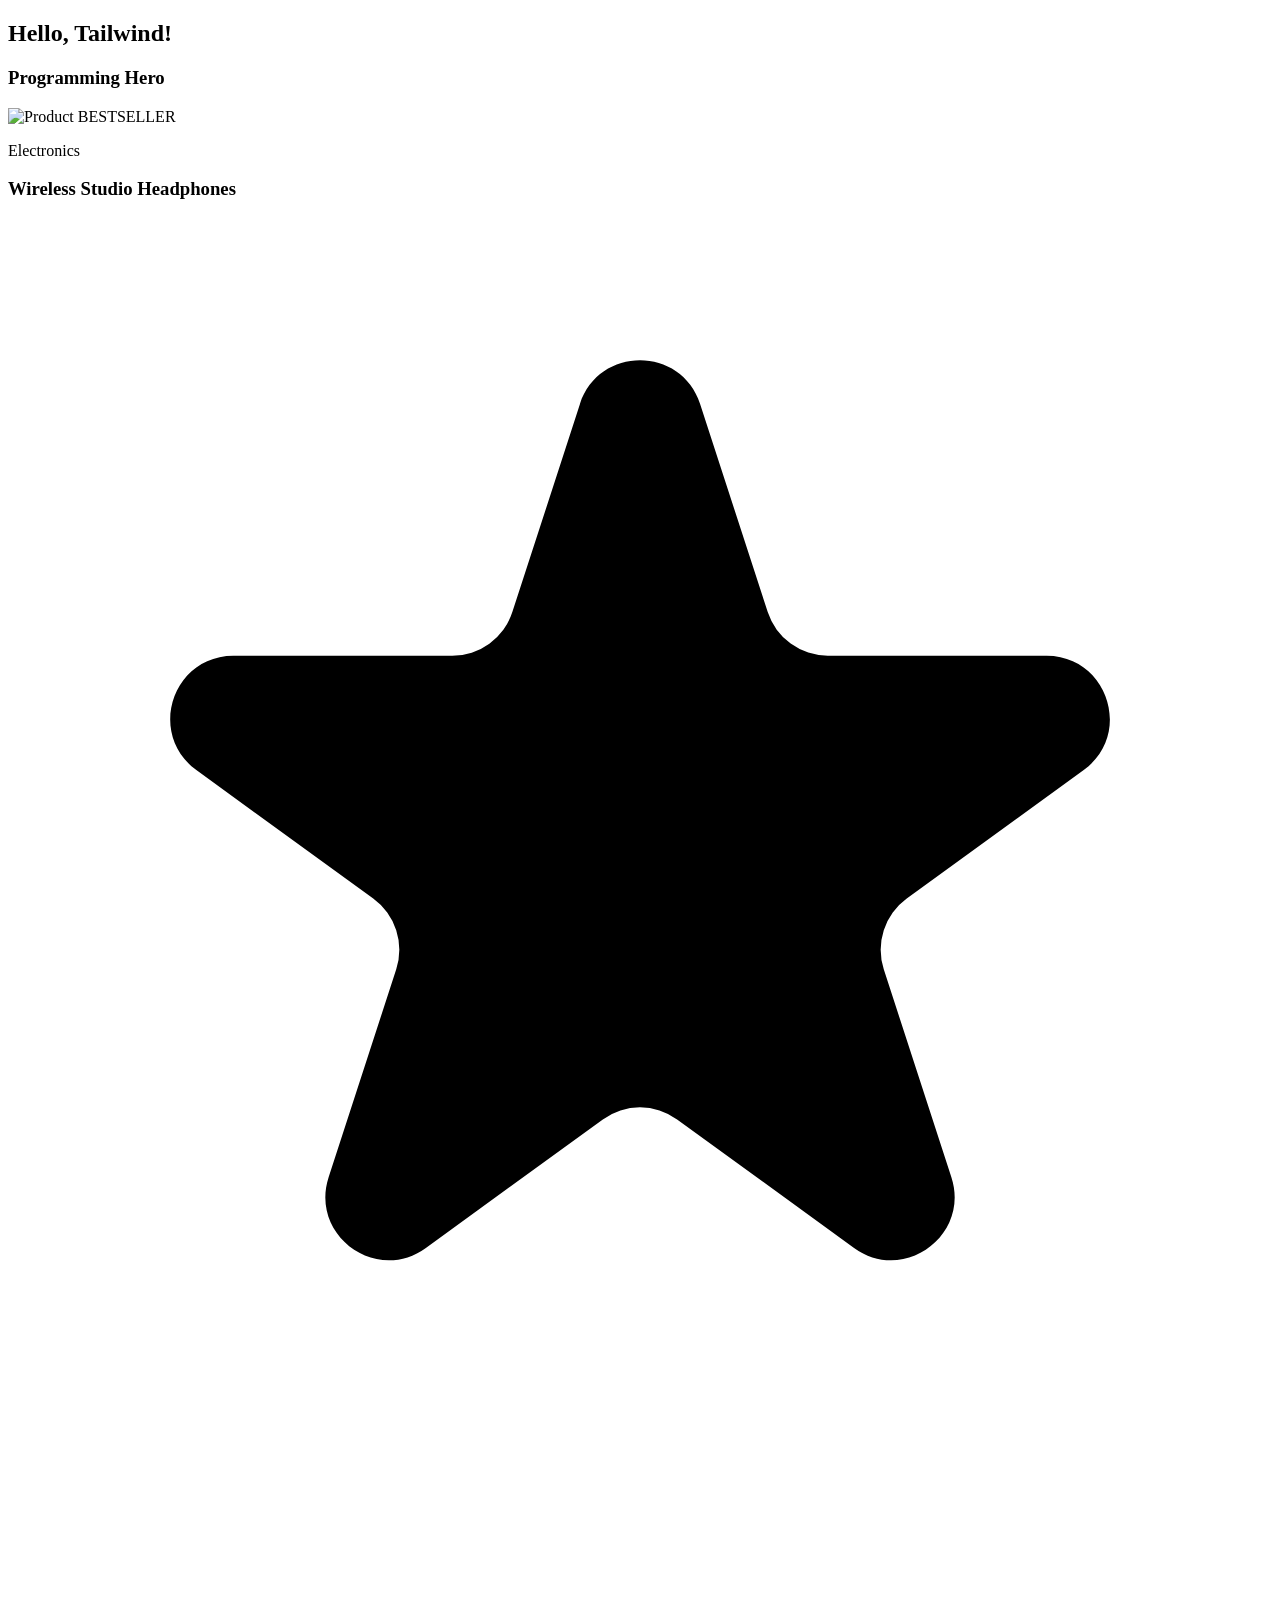
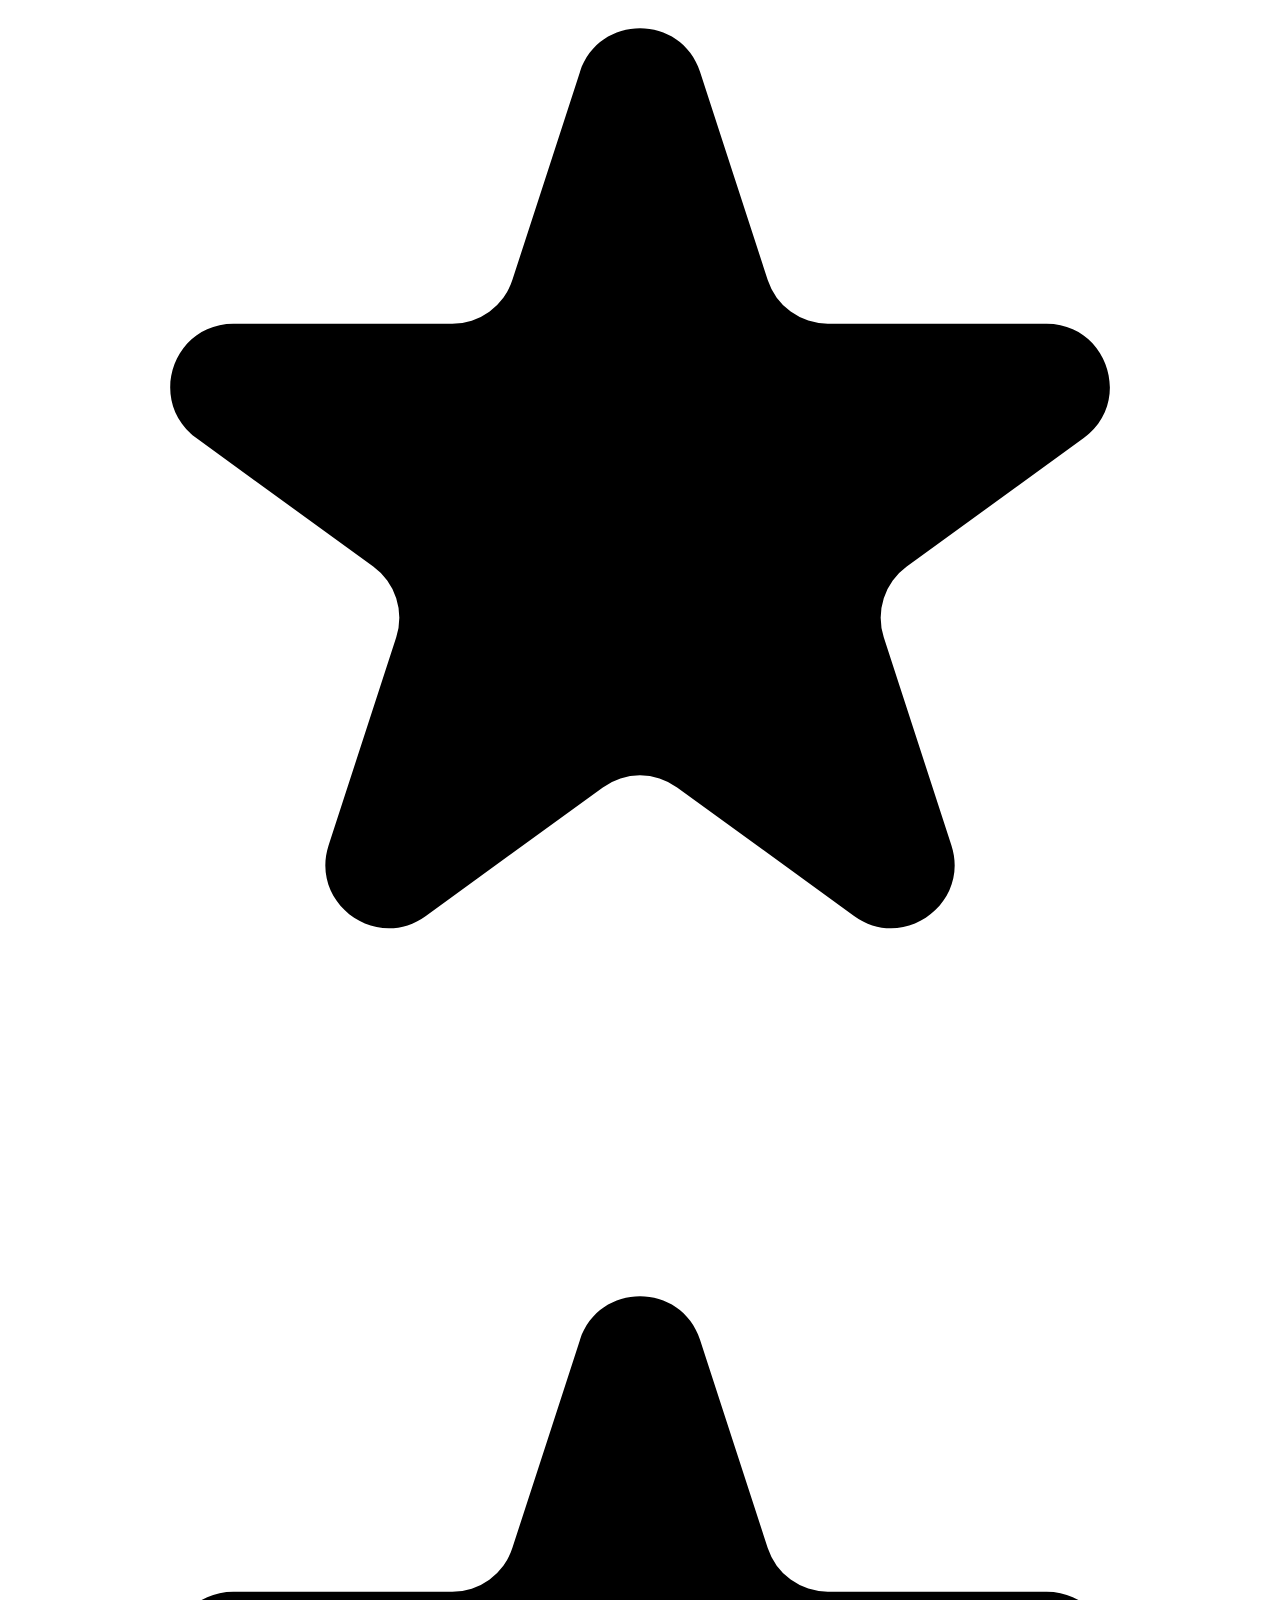
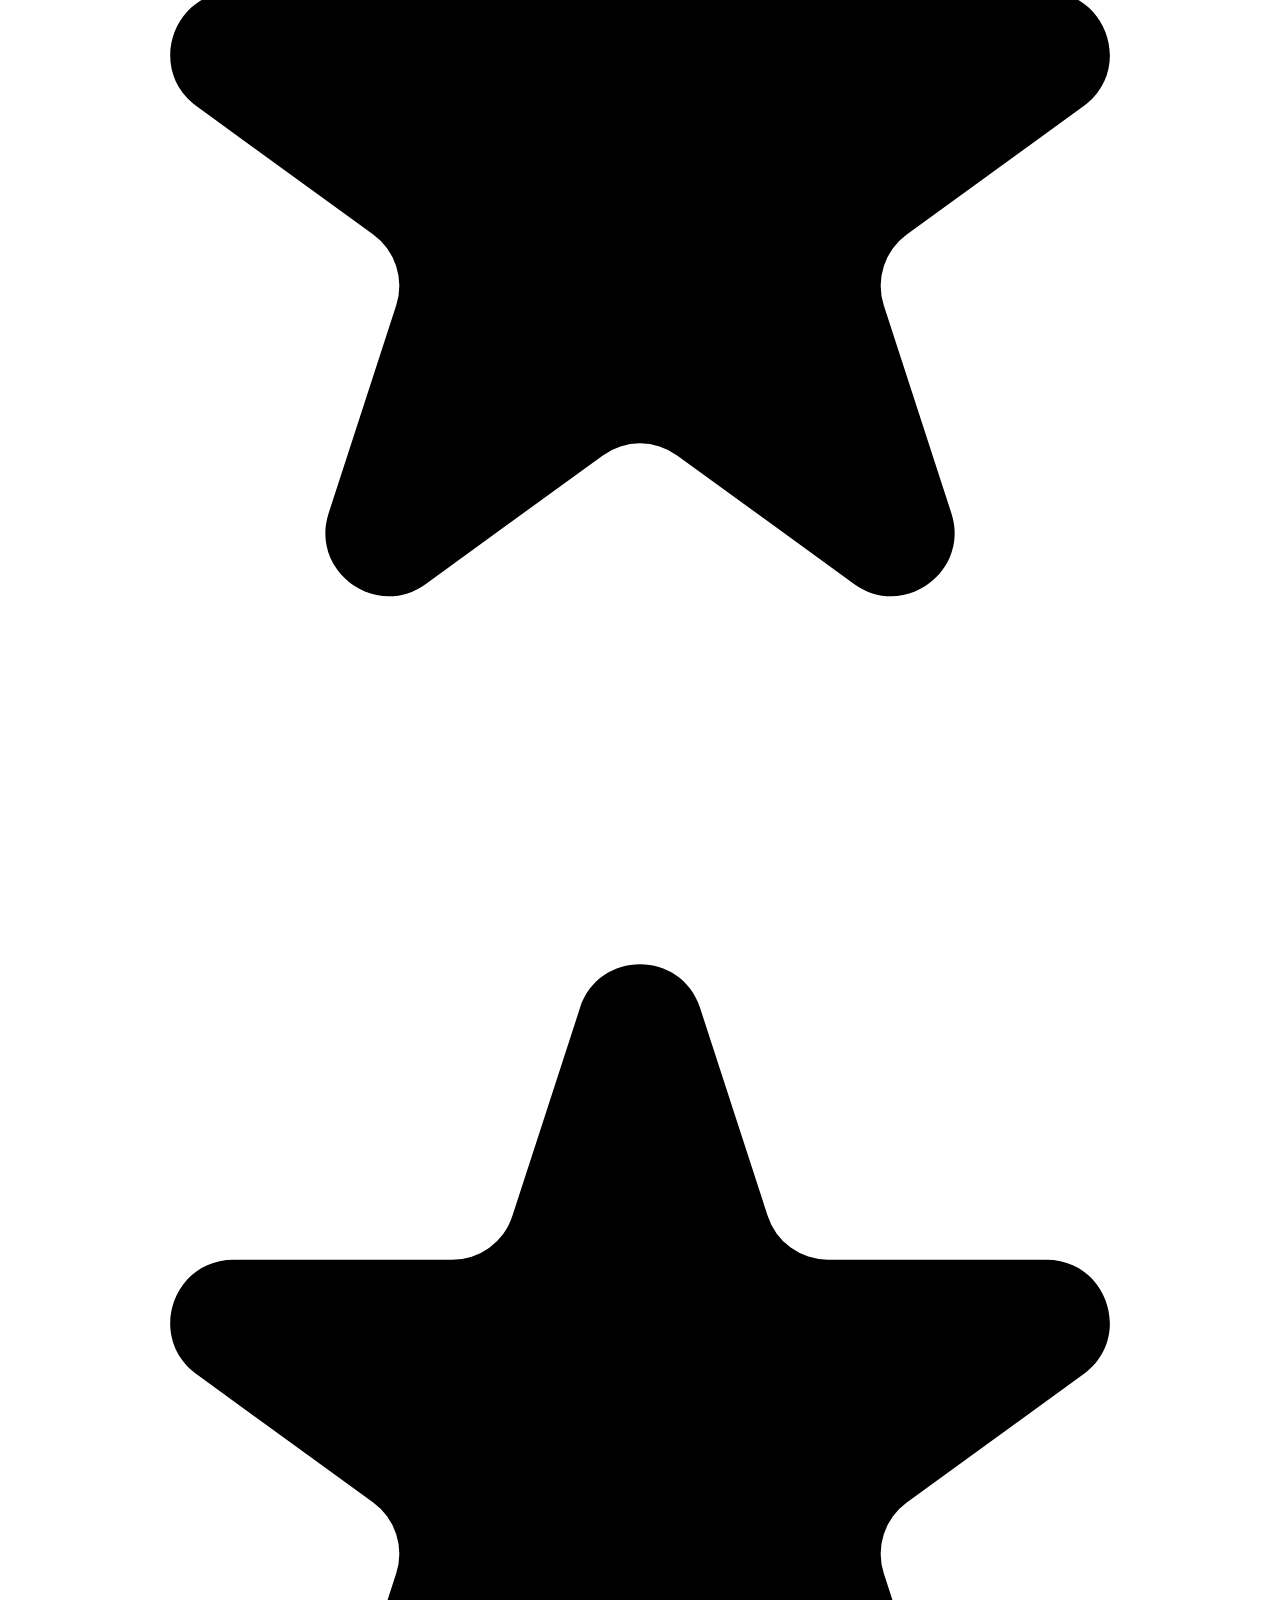
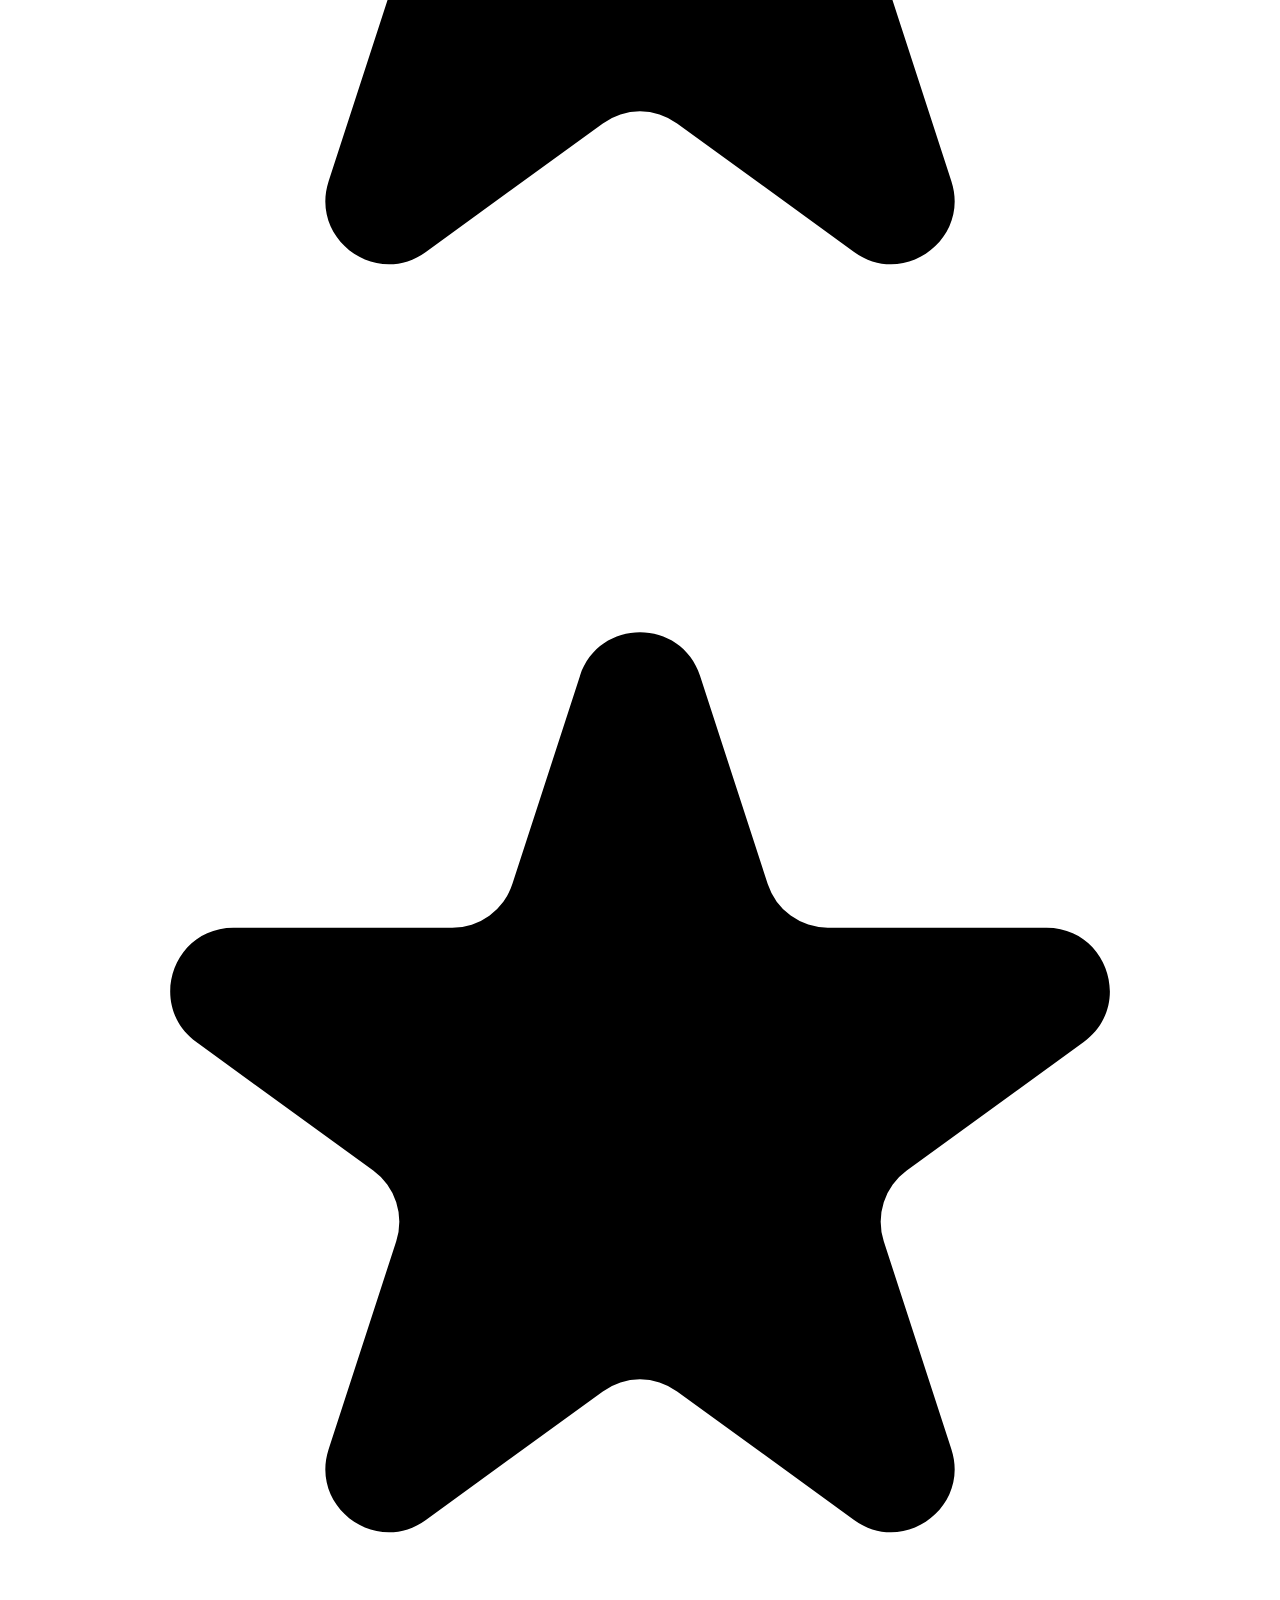
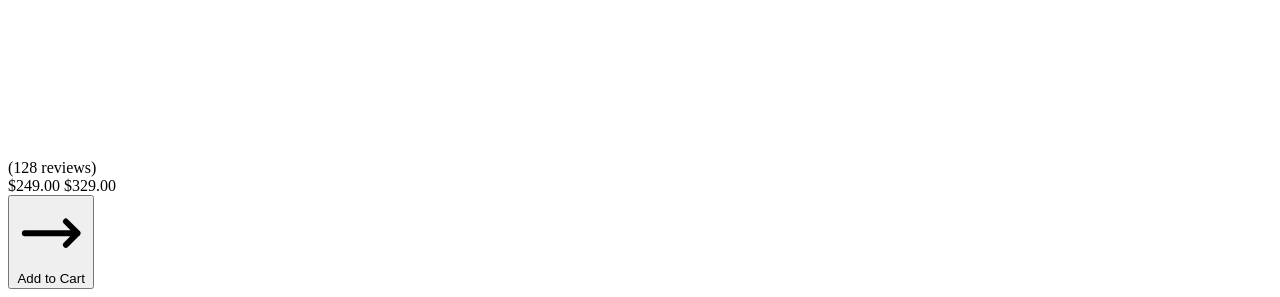
==== Tailwind-CSS/index.html @ 8f089b9a "tailwind class added" ====
<!DOCTYPE html>
<html lang="en">

<head>
    <meta charset="UTF-8">
    <meta name="viewport" content="width=device-width, initial-scale=1.0">
    <title>Document</title>

    <!-- Tailwind CDN -->
    <script src="https://cdn.jsdelivr.net/npm/@tailwindcss/browser@4"></script>
</head>

<body>
    <h2
        class="text-purple-500 text-4xl bg-slate-900 bg-[url(https://images.unsplash.com/photo-1505740420928-5e560c06d30e?ixlib=rb-4.0.3&auto=format&fit=crop&w=800&q=80)]bg-center bg-cover h-375">
        Hello, Tailwind!</h2>


    <h3 class="bg-green-500 border-4 border-amber-500 text-[80px] rounded-2xl font-bold text-center mt-3.75">Programming Hero
    </h3>

    <!-- Card -->
    <div class="h-64 min-w-64 bg-green-500 rounded-2xl my-4 mx-12.5 p-6.25 border-4"></div>



    <!-- Card Container -->
    <div
        class="max-w-sm bg-white rounded-2xl shadow-lg overflow-hidden border border-slate-100 hover:shadow-xl transition-shadow duration-300">

        <!-- Image Section -->
        <div class="relative h-64 overflow-hidden group">
            <img src="https://images.unsplash.com/photo-1505740420928-5e560c06d30e?ixlib=rb-4.0.3&auto=format&fit=crop&w=800&q=80"
                alt="Product"
                class="w-full h-full object-cover transform group-hover:scale-105 transition-transform duration-500">
            <!-- Badge -->
            <span
                class="absolute top-4 left-4 bg-blue-600 text-white text-xs font-bold px-3 py-1 rounded-full shadow-sm">
                BESTSELLER
            </span>
        </div>

        <!-- Content Section -->
        <div class="p-6">
            <!-- Category -->
            <p class="text-blue-500 text-xs font-bold tracking-widest uppercase mb-2">Electronics</p>

            <!-- Title -->
            <h3 class="text-xl font-bold text-slate-800 leading-tight mb-2">
                Wireless Studio Headphones
            </h3>

            <!-- Rating -->
            <div class="flex items-center gap-1 mb-4">
                <!-- Filled Stars -->
                <div class="flex text-yellow-400">
                    <svg class="w-4 h-4 fill-current" viewBox="0 0 20 20">
                        <path
                            d="M9.049 2.927c.3-.921 1.603-.921 1.902 0l1.07 3.292a1 1 0 00.95.69h3.462c.969 0 1.371 1.24.588 1.81l-2.8 2.034a1 1 0 00-.364 1.118l1.07 3.292c.3.921-.755 1.688-1.54 1.118l-2.8-2.034a1 1 0 00-1.175 0l-2.8 2.034c-.784.57-1.838-.197-1.539-1.118l1.07-3.292a1 1 0 00-.364-1.118L2.98 8.72c-.783-.57-.38-1.81.588-1.81h3.461a1 1 0 00.951-.69l1.07-3.292z" />
                    </svg>
                    <svg class="w-4 h-4 fill-current" viewBox="0 0 20 20">
                        <path
                            d="M9.049 2.927c.3-.921 1.603-.921 1.902 0l1.07 3.292a1 1 0 00.95.69h3.462c.969 0 1.371 1.24.588 1.81l-2.8 2.034a1 1 0 00-.364 1.118l1.07 3.292c.3.921-.755 1.688-1.54 1.118l-2.8-2.034a1 1 0 00-1.175 0l-2.8 2.034c-.784.57-1.838-.197-1.539-1.118l1.07-3.292a1 1 0 00-.364-1.118L2.98 8.72c-.783-.57-.38-1.81.588-1.81h3.461a1 1 0 00.951-.69l1.07-3.292z" />
                    </svg>
                    <svg class="w-4 h-4 fill-current" viewBox="0 0 20 20">
                        <path
                            d="M9.049 2.927c.3-.921 1.603-.921 1.902 0l1.07 3.292a1 1 0 00.95.69h3.462c.969 0 1.371 1.24.588 1.81l-2.8 2.034a1 1 0 00-.364 1.118l1.07 3.292c.3.921-.755 1.688-1.54 1.118l-2.8-2.034a1 1 0 00-1.175 0l-2.8 2.034c-.784.57-1.838-.197-1.539-1.118l1.07-3.292a1 1 0 00-.364-1.118L2.98 8.72c-.783-.57-.38-1.81.588-1.81h3.461a1 1 0 00.951-.69l1.07-3.292z" />
                    </svg>
                    <svg class="w-4 h-4 fill-current" viewBox="0 0 20 20">
                        <path
                            d="M9.049 2.927c.3-.921 1.603-.921 1.902 0l1.07 3.292a1 1 0 00.95.69h3.462c.969 0 1.371 1.24.588 1.81l-2.8 2.034a1 1 0 00-.364 1.118l1.07 3.292c.3.921-.755 1.688-1.54 1.118l-2.8-2.034a1 1 0 00-1.175 0l-2.8 2.034c-.784.57-1.838-.197-1.539-1.118l1.07-3.292a1 1 0 00-.364-1.118L2.98 8.72c-.783-.57-.38-1.81.588-1.81h3.461a1 1 0 00.951-.69l1.07-3.292z" />
                    </svg>
                    <svg class="w-4 h-4 fill-current" viewBox="0 0 20 20">
                        <path
                            d="M9.049 2.927c.3-.921 1.603-.921 1.902 0l1.07 3.292a1 1 0 00.95.69h3.462c.969 0 1.371 1.24.588 1.81l-2.8 2.034a1 1 0 00-.364 1.118l1.07 3.292c.3.921-.755 1.688-1.54 1.118l-2.8-2.034a1 1 0 00-1.175 0l-2.8 2.034c-.784.57-1.838-.197-1.539-1.118l1.07-3.292a1 1 0 00-.364-1.118L2.98 8.72c-.783-.57-.38-1.81.588-1.81h3.461a1 1 0 00.951-.69l1.07-3.292z" />
                    </svg>
                </div>
                <span class="text-slate-400 text-xs font-medium">(128 reviews)</span>
            </div>

            <!-- Price -->
            <div class="flex items-center gap-3 mb-6">
                <span class="text-2xl font-bold text-blue-600">$249.00</span>
                <span class="text-sm text-slate-400 line-through">$329.00</span>
            </div>

            <!-- Button -->
            <button
                class="w-full bg-blue-600 hover:bg-blue-700 text-white font-bold py-3 px-4 rounded-xl transition-colors duration-200 flex items-center justify-center gap-2 group">
                <svg class="w-5 h-5 transition-transform group-hover:translate-x-1" fill="none" stroke="currentColor"
                    viewBox="0 0 24 24">
                    <path stroke-linecap="round" stroke-linejoin="round" stroke-width="2" d="M17 8l4 4m0 0l-4 4m4-4H3">
                    </path>
                </svg>
                Add to Cart
            </button>
        </div>
    </div>
</body>

</html>
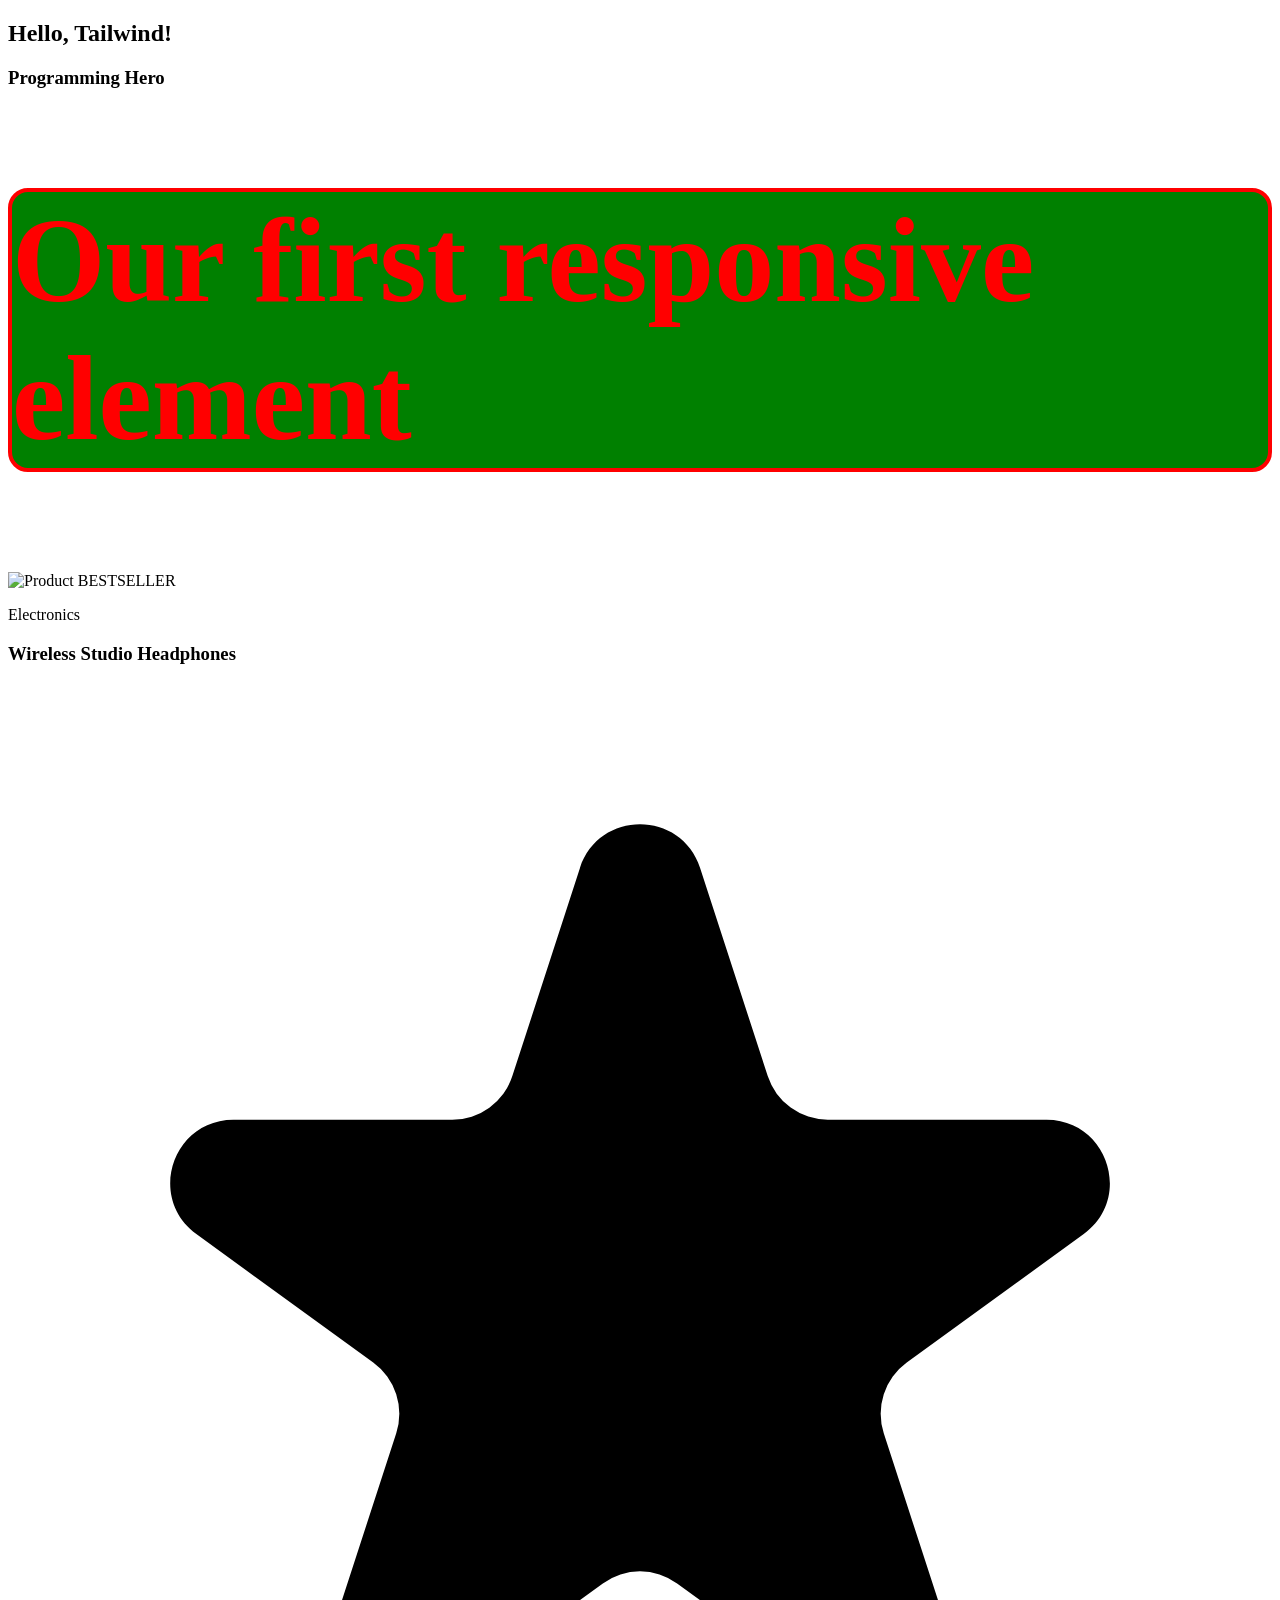
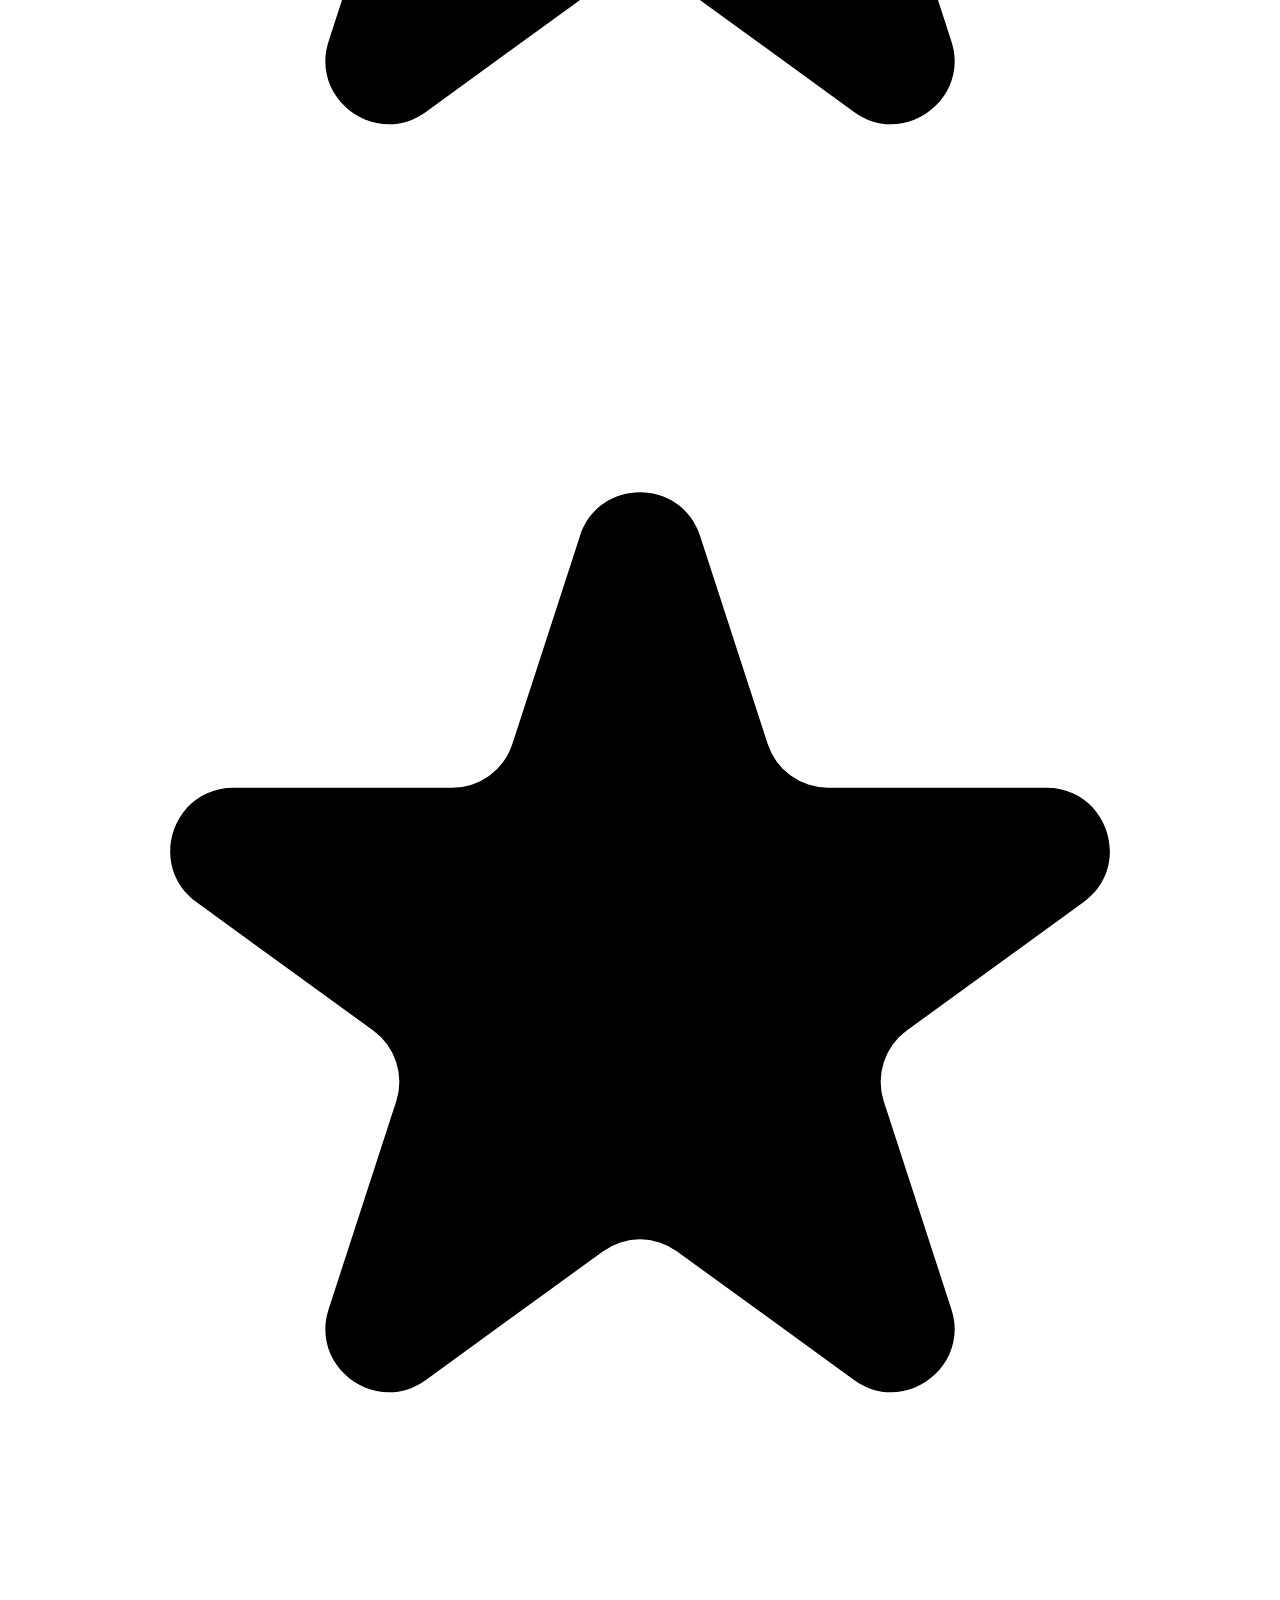
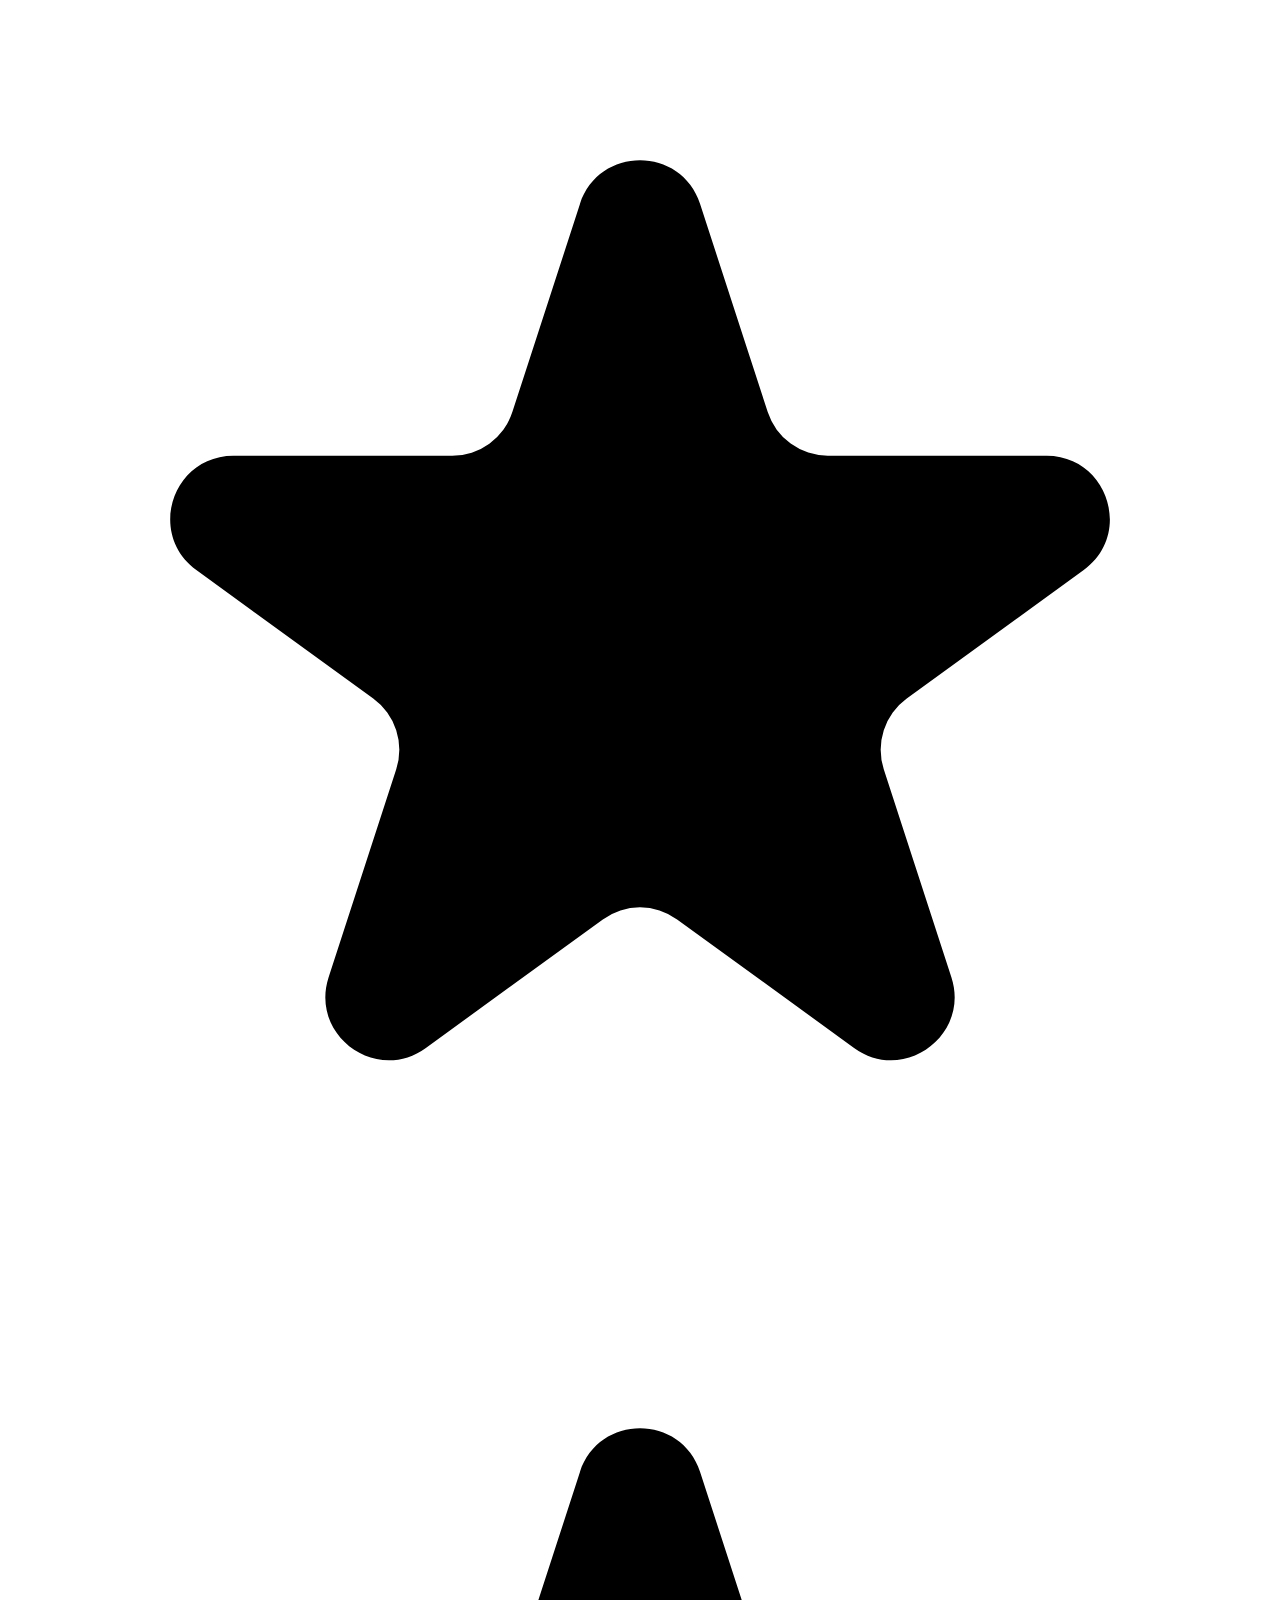
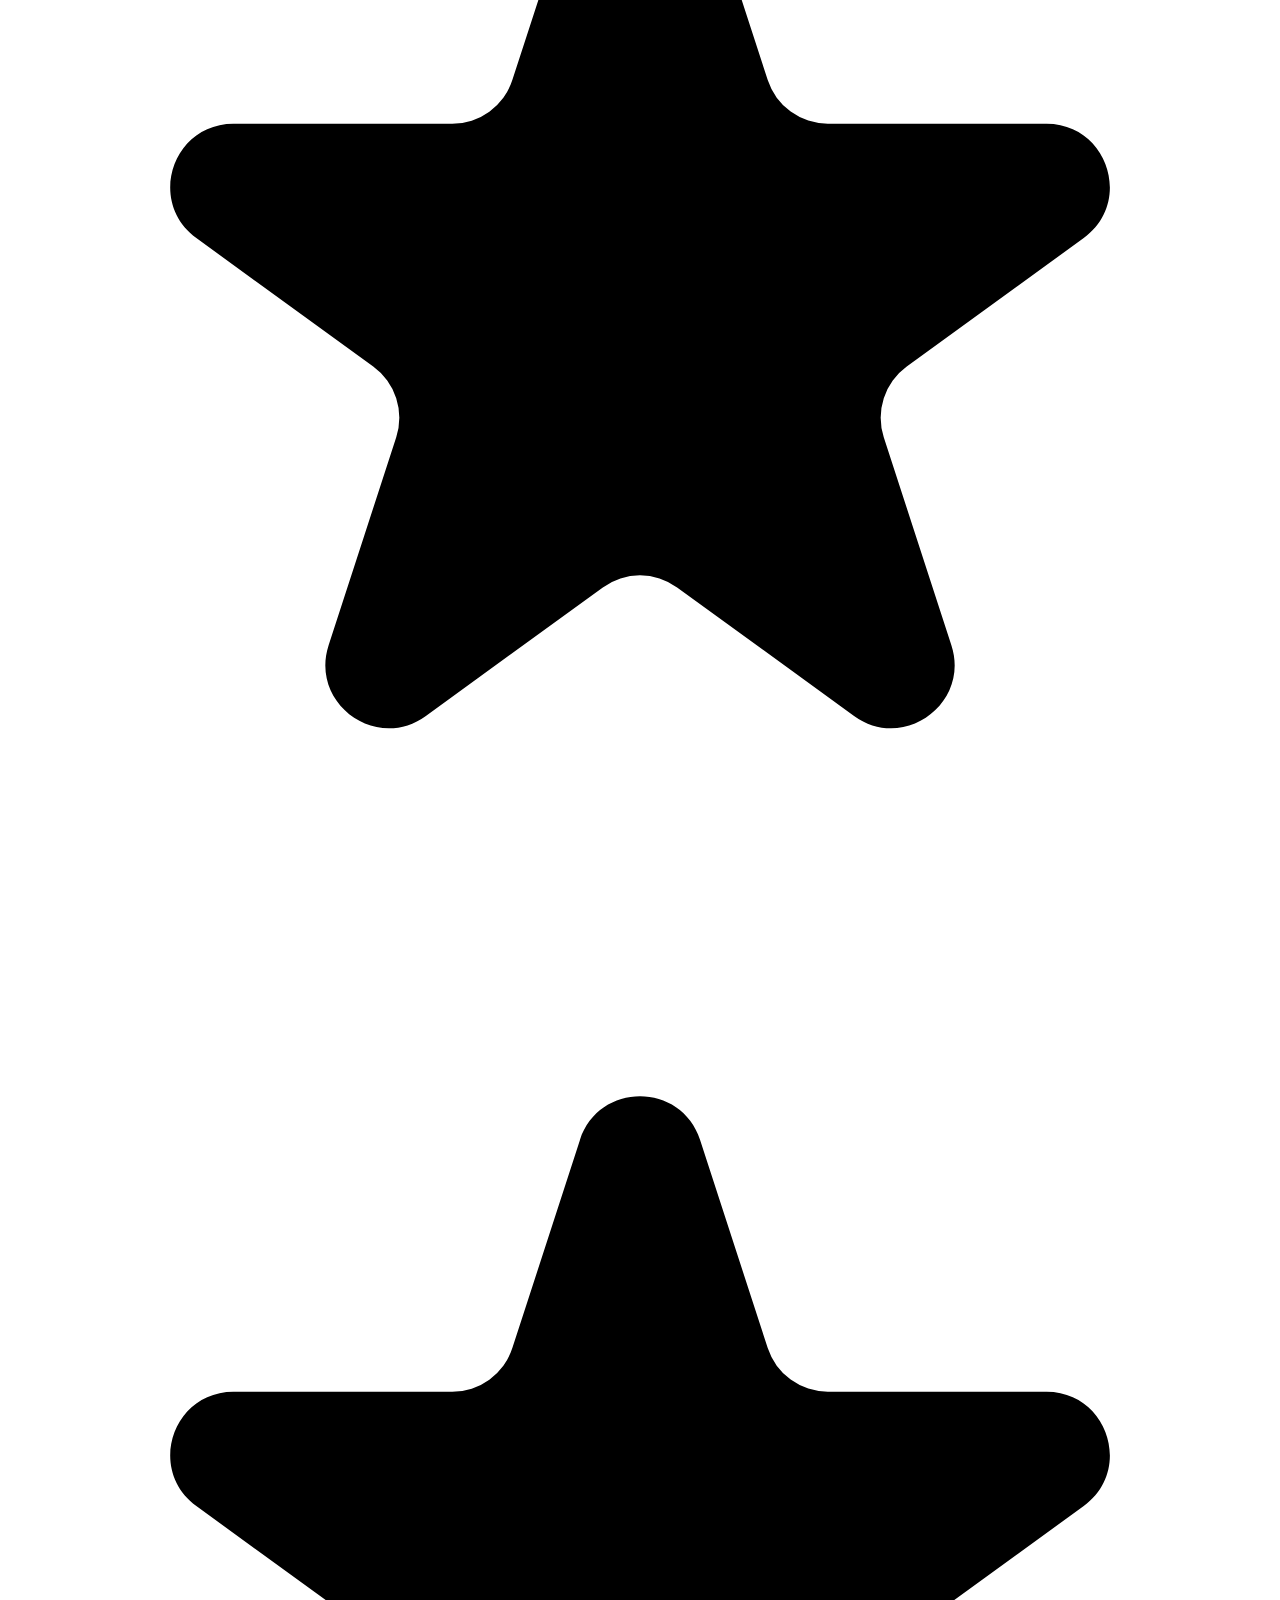
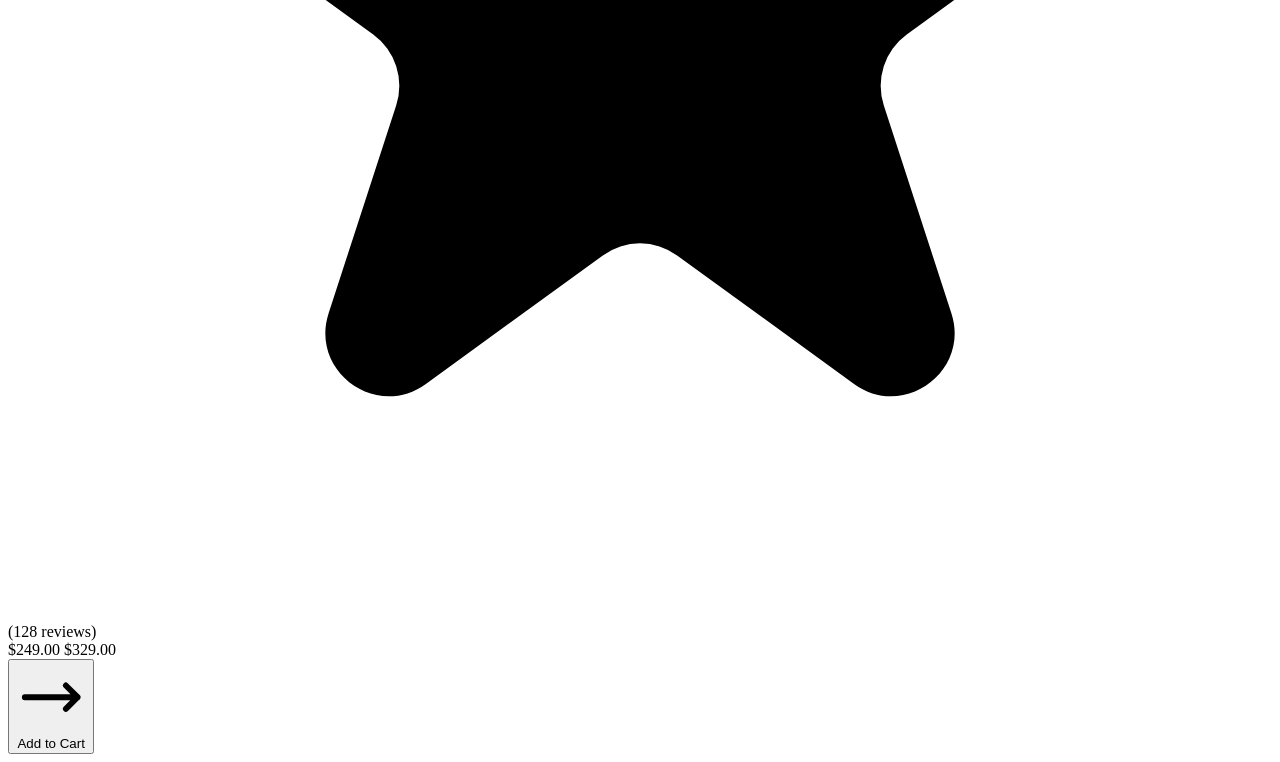
==== commit 18cb84d8: "responsive tailwind added" ====
--- a/Tailwind-CSS/index.html
+++ b/Tailwind-CSS/index.html
@@ -8,6 +8,9 @@
 
     <!-- Tailwind CDN -->
     <script src="https://cdn.jsdelivr.net/npm/@tailwindcss/browser@4"></script>
+
+    <!-- Custom CSS -->
+     <link rel="stylesheet" href="./style.css">
 </head>
 
 <body>
@@ -16,8 +19,11 @@
         Hello, Tailwind!</h2>
 
 
-    <h3 class="bg-green-500 border-4 border-amber-500 text-[80px] rounded-2xl font-bold text-center mt-3.75">Programming Hero
+    <h3 class="bg-black md:bg-green-500 text-white md:text-black xl:bg-yellow-500 xl:text-green-500 border-4 border-amber-500 text-[25px] sm:text-[30px] md:text-[50px] xl:text-[80px] rounded-2xl font-bold text-center mt-3.75">Programming Hero
     </h3>
+
+
+    <h2 class="test">Our first responsive element</h2>
 
     <!-- Card -->
     <div class="h-64 min-w-64 bg-green-500 rounded-2xl my-4 mx-12.5 p-6.25 border-4"></div>
--- a/Tailwind-CSS/style.css
+++ b/Tailwind-CSS/style.css
@@ -0,0 +1,31 @@
+.test{
+    font-size: 120px;
+    font-weight: bold;
+    background-color: green;
+    color: red;
+}
+
+
+
+@media (max-width: 800px) {
+    .test{
+        font-size: 80px;
+        font-weight: normal;
+        background-color: yellow;
+        color: black;
+    }
+    /* Any other css classes */
+}
+
+@media (min-width: 500px) and (max-width: 600px) {
+    .test{
+        background-color: skyblue;
+    }
+}
+
+@media (min-width: 1200px) {
+    .test{
+        border-radius: 20px;
+        border: 4px solid red;
+    }
+}
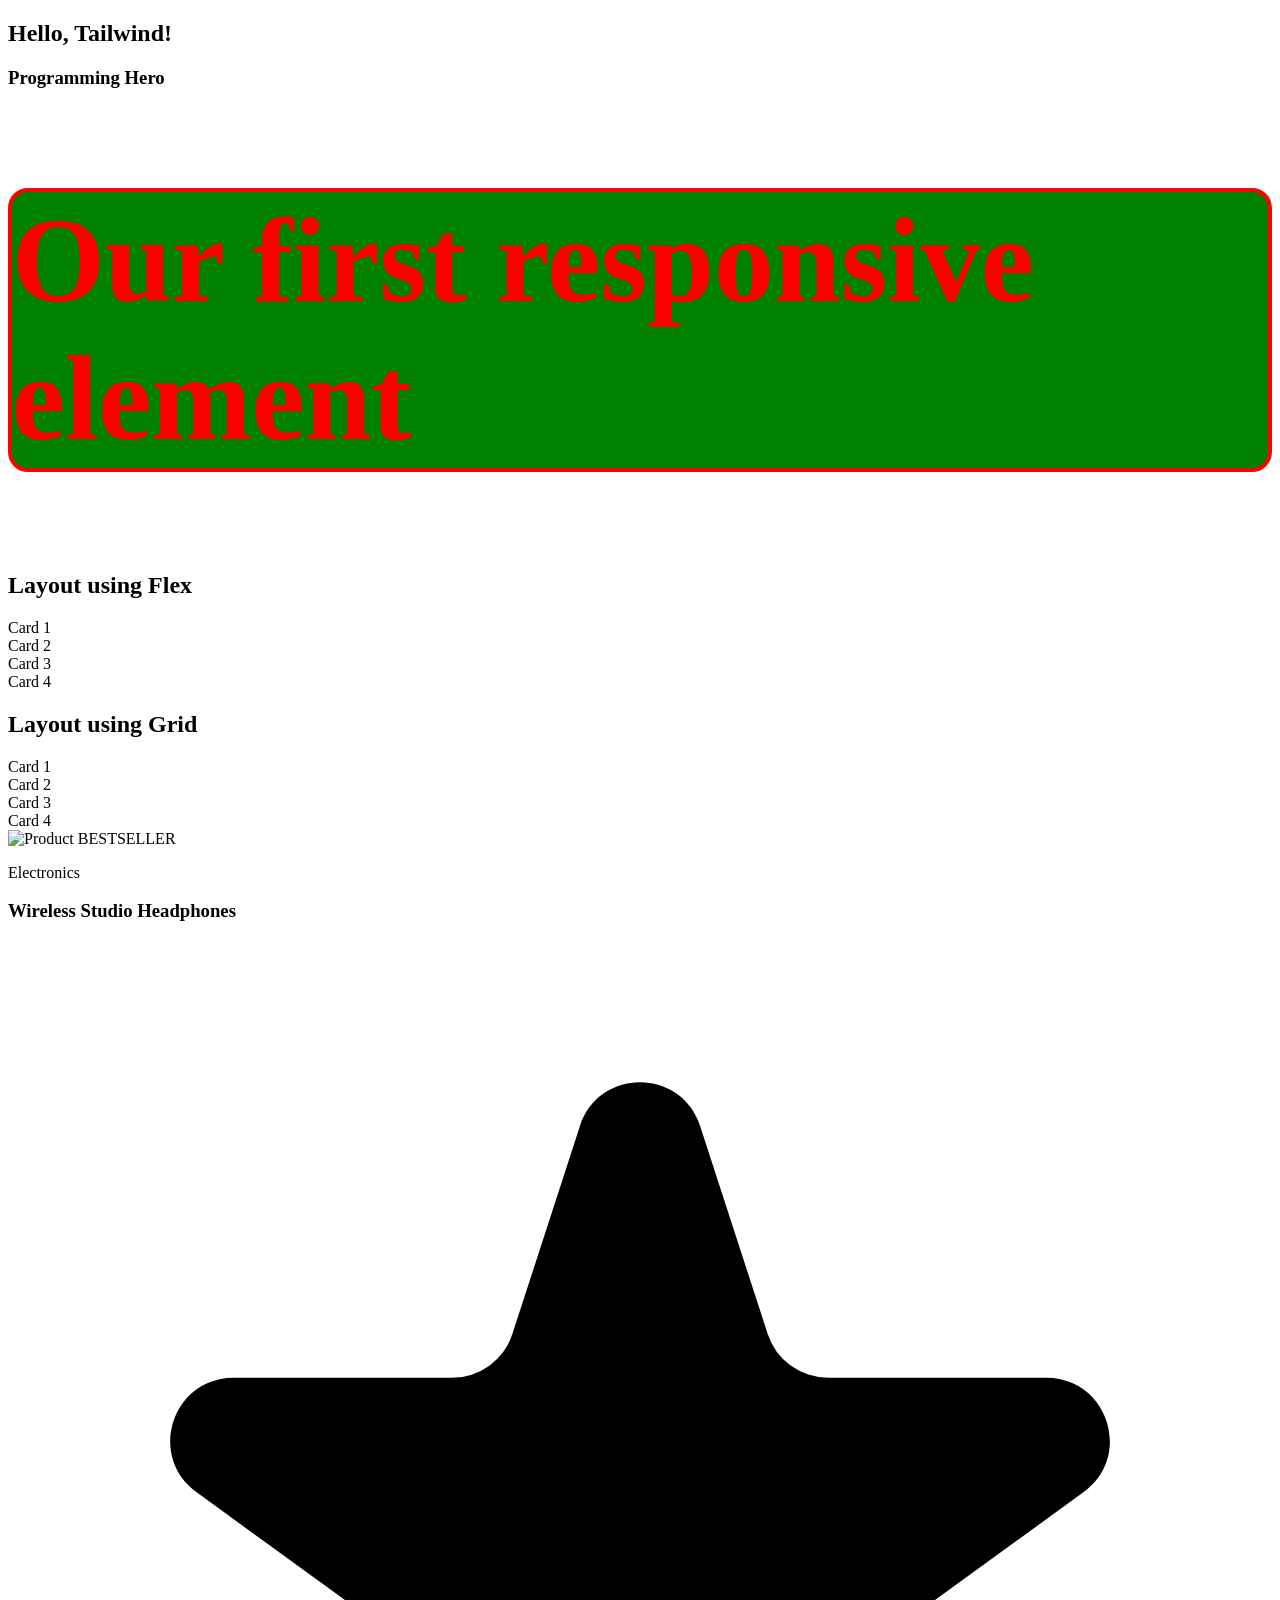
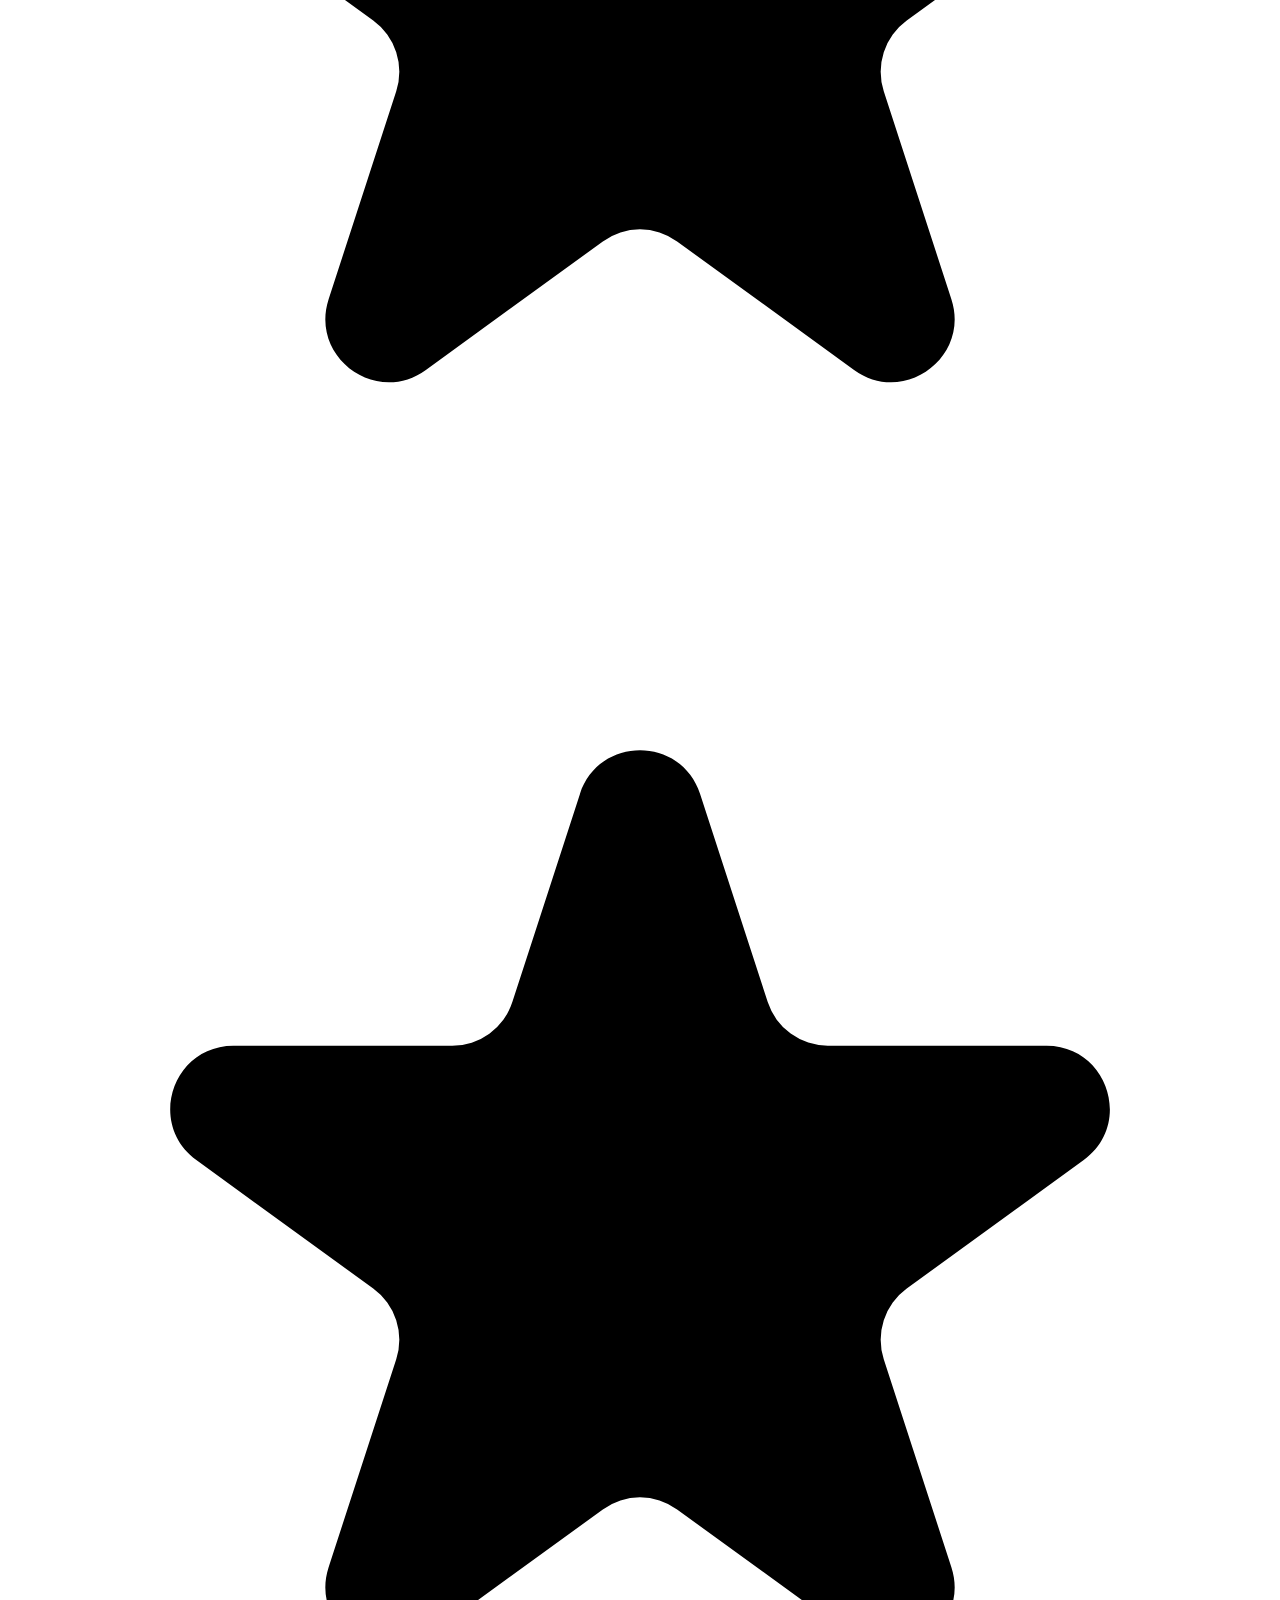
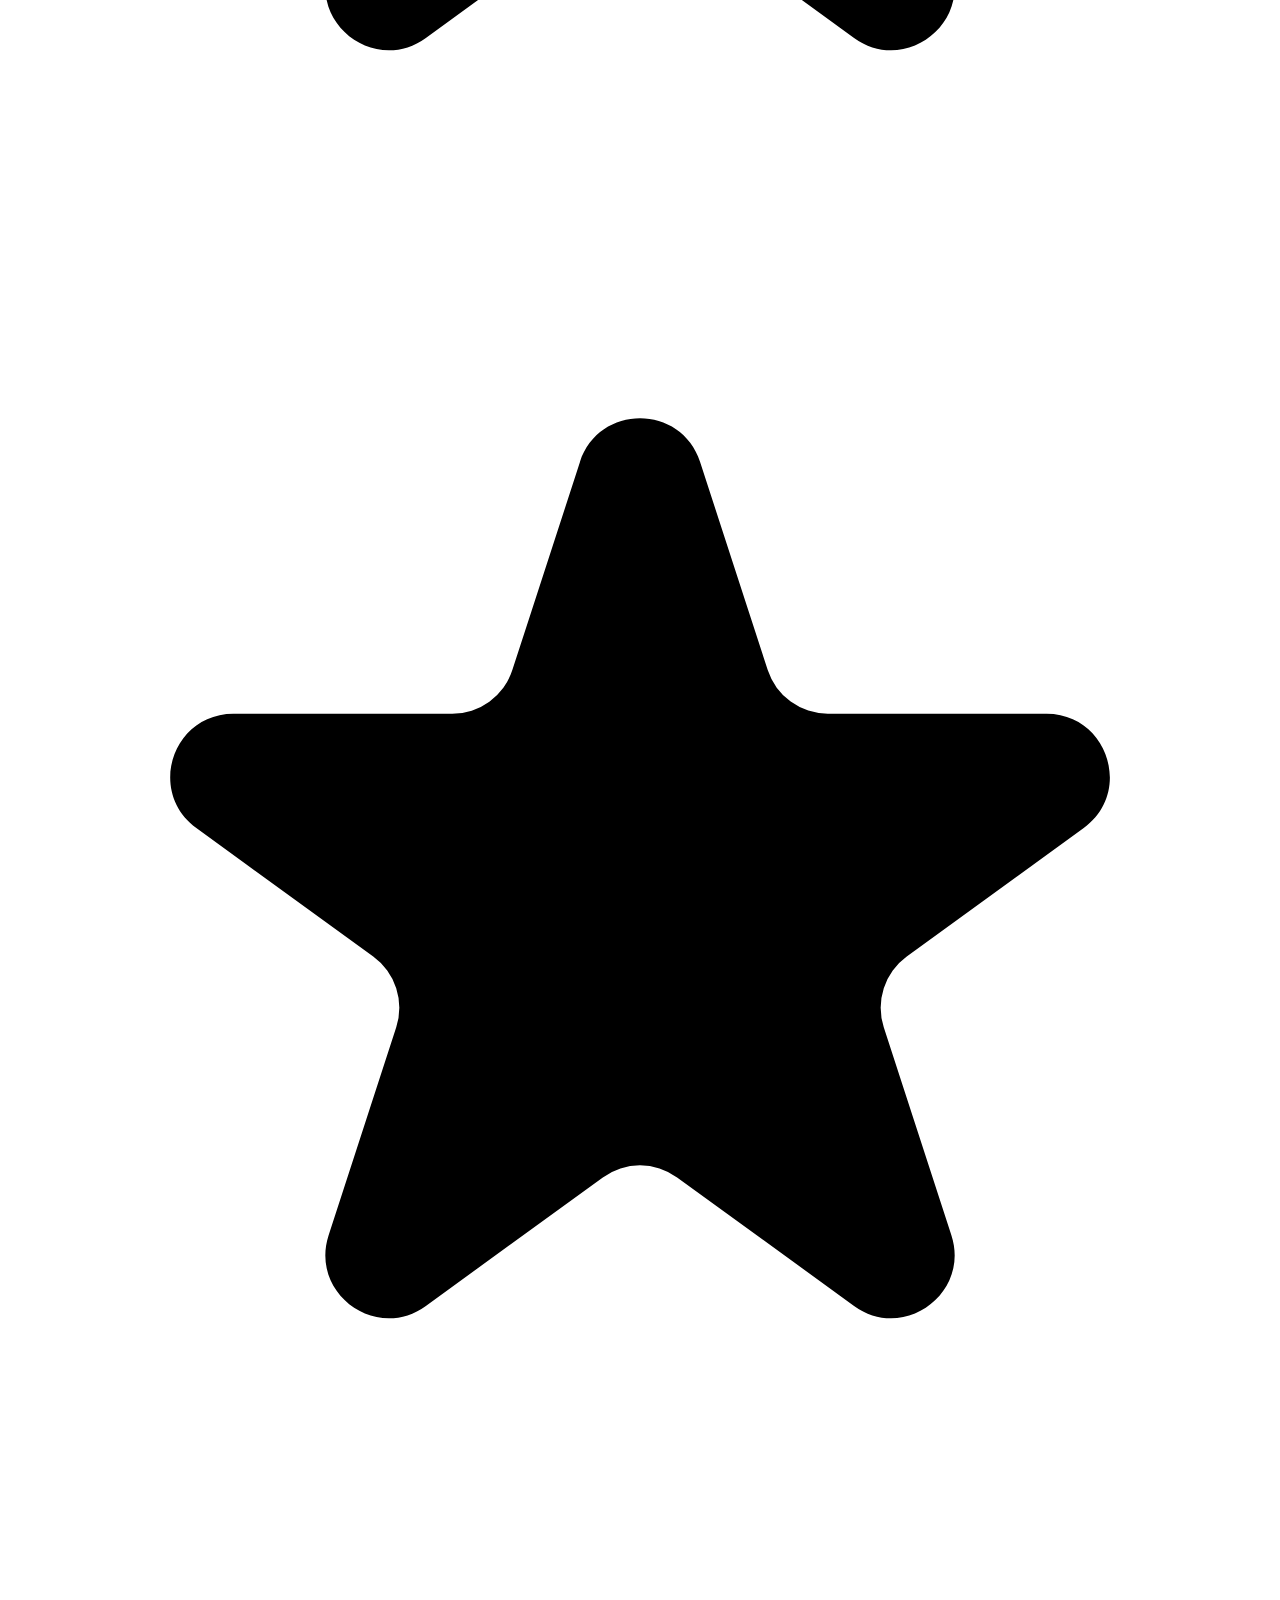
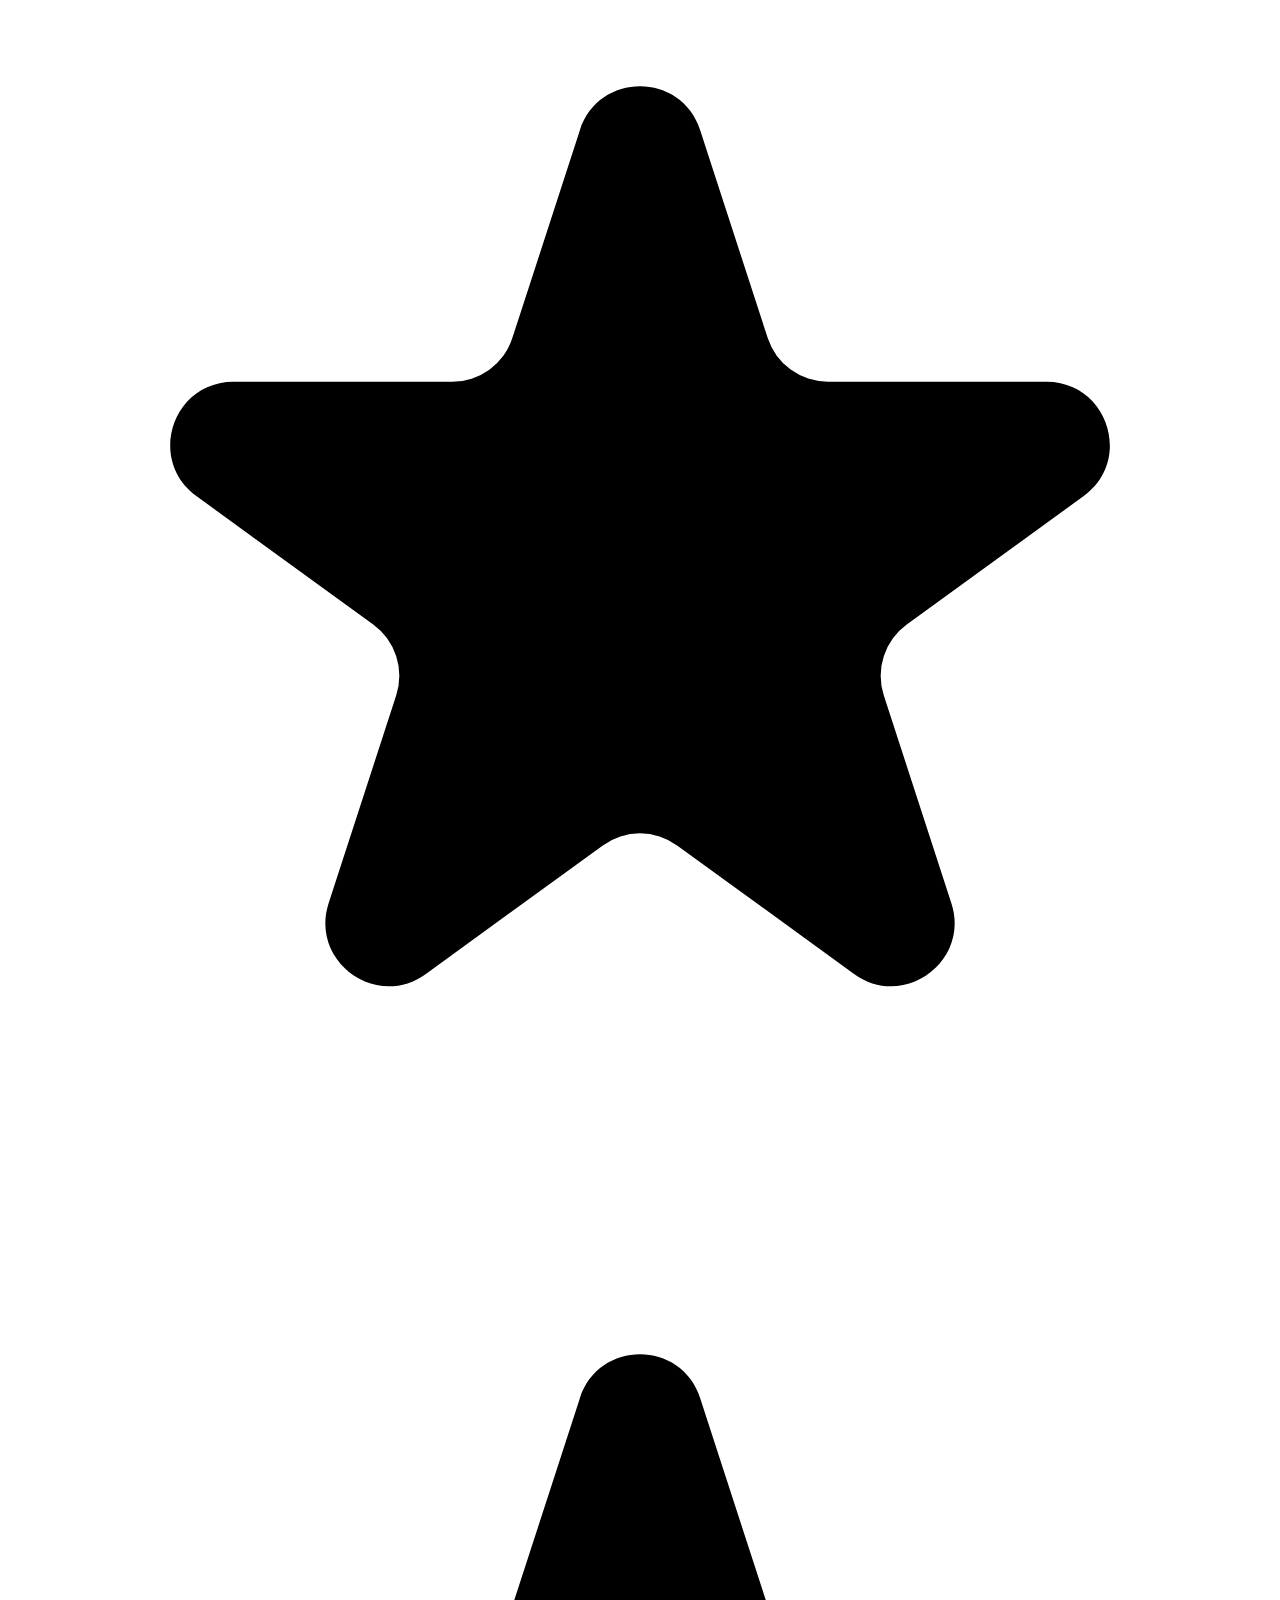
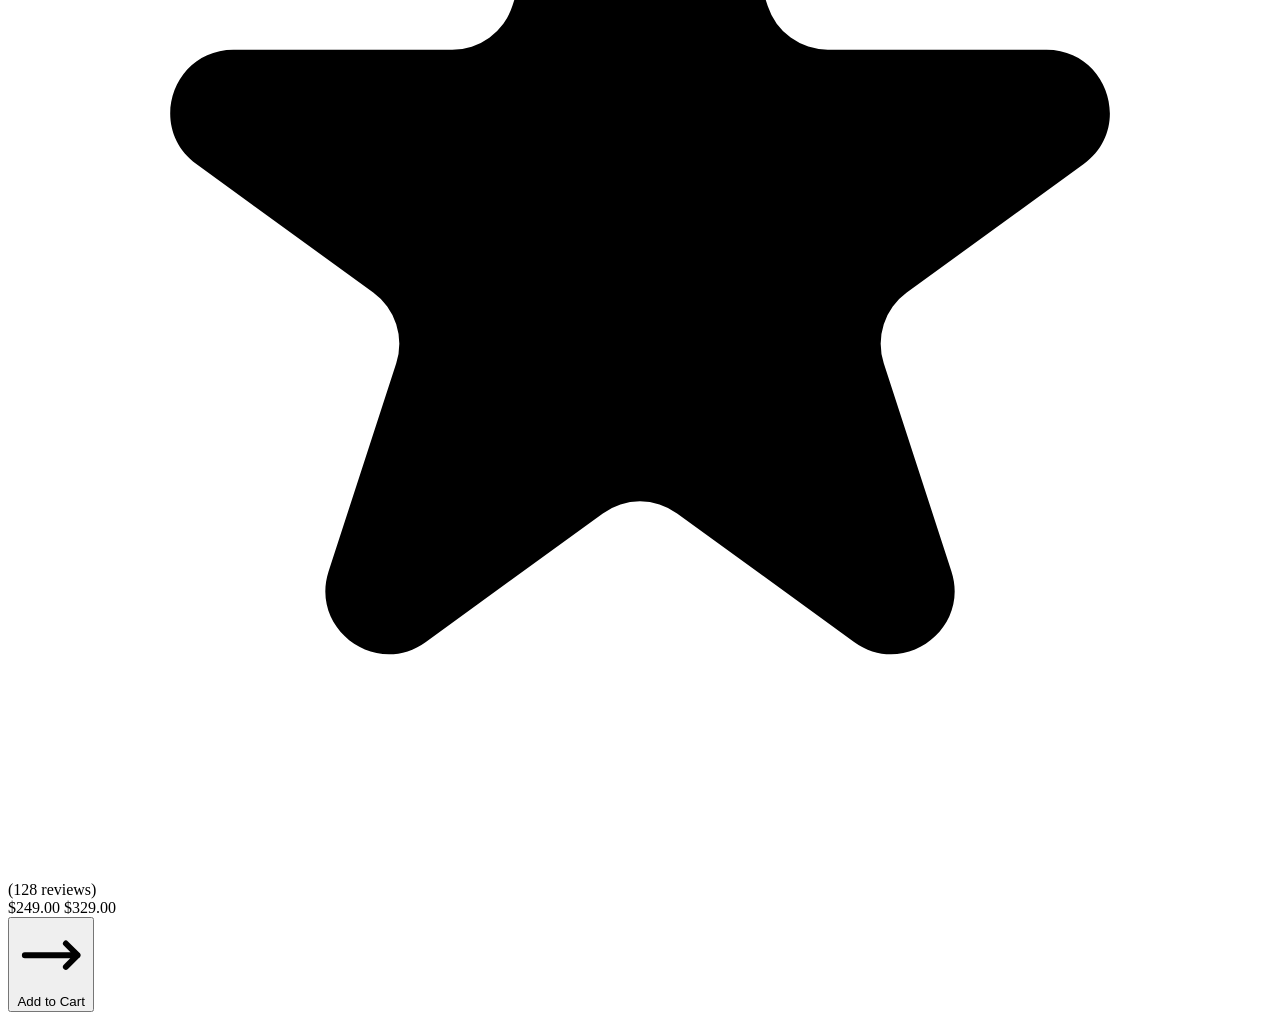
==== commit 296728d6: "tailwind grid flex added" ====
--- a/Tailwind-CSS/index.html
+++ b/Tailwind-CSS/index.html
@@ -10,7 +10,7 @@
     <script src="https://cdn.jsdelivr.net/npm/@tailwindcss/browser@4"></script>
 
     <!-- Custom CSS -->
-     <link rel="stylesheet" href="./style.css">
+    <link rel="stylesheet" href="./style.css">
 </head>
 
 <body>
@@ -19,14 +19,55 @@
         Hello, Tailwind!</h2>
 
 
-    <h3 class="bg-black md:bg-green-500 text-white md:text-black xl:bg-yellow-500 xl:text-green-500 border-4 border-amber-500 text-[25px] sm:text-[30px] md:text-[50px] xl:text-[80px] rounded-2xl font-bold text-center mt-3.75">Programming Hero
+    <h3
+        class="bg-black md:bg-green-500 text-white md:text-black xl:bg-yellow-500 xl:text-green-500 border-4 border-amber-500 text-[25px] sm:text-[30px] md:text-[50px] xl:text-[80px] rounded-2xl font-bold text-center mt-3.75">
+        Programming Hero
     </h3>
 
 
     <h2 class="test">Our first responsive element</h2>
 
     <!-- Card -->
-    <div class="h-64 min-w-64 bg-green-500 rounded-2xl my-4 mx-12.5 p-6.25 border-4"></div>
+     <h2 class="font-bold text-5xl text-red-500">Layout using Flex</h2>
+    <div class="my-8 flex flex-col md:flex-row gap-2">
+        <div
+            class="h-64 w-full bg-green-500 rounded-2xl p-6.25 border-4 flex justify-center items-center font-bold text-3xl">
+            Card 1
+        </div>
+        <div
+            class="h-64 w-full bg-green-500 rounded-2xl p-6.25 border-4 flex justify-center items-center font-bold text-3xl">
+            Card 2
+        </div>
+        <div
+            class="h-64 w-full bg-green-500 rounded-2xl p-6.25 border-4 flex justify-center items-center font-bold text-3xl">
+            Card 3
+        </div>
+        <div
+            class="h-64 w-full bg-green-500 rounded-2xl p-6.25 border-4 flex justify-center items-center font-bold text-3xl">
+            Card 4
+        </div>
+    </div>
+
+    <!-- Card -->
+     <h2 class="font-bold text-5xl text-red-500">Layout using Grid</h2>
+    <div class="my-8 grid grid-cols-1 md:grid-cols-12 gap-4">
+        <div
+            class="h-64 w-full bg-green-500 rounded-2xl p-6.25 border-4 flex justify-center items-center font-bold text-3xl col-span-1 md:col-span-2">
+            Card 1
+        </div>
+        <div
+            class="h-64 w-full bg-green-500 rounded-2xl p-6.25 border-4 flex justify-center items-center font-bold text-3xl col-span-1 md:col-span-4">
+            Card 2
+        </div>
+        <div
+            class="h-64 w-full bg-green-500 rounded-2xl p-6.25 border-4 flex justify-center items-center font-bold text-3xl col-span-1 md:col-span-4">
+            Card 3
+        </div>
+        <div
+            class="h-64 w-full bg-green-500 rounded-2xl p-6.25 border-4 flex justify-center items-center font-bold text-3xl col-span-2">
+            Card 4
+        </div>
+    </div>
 
 
 
